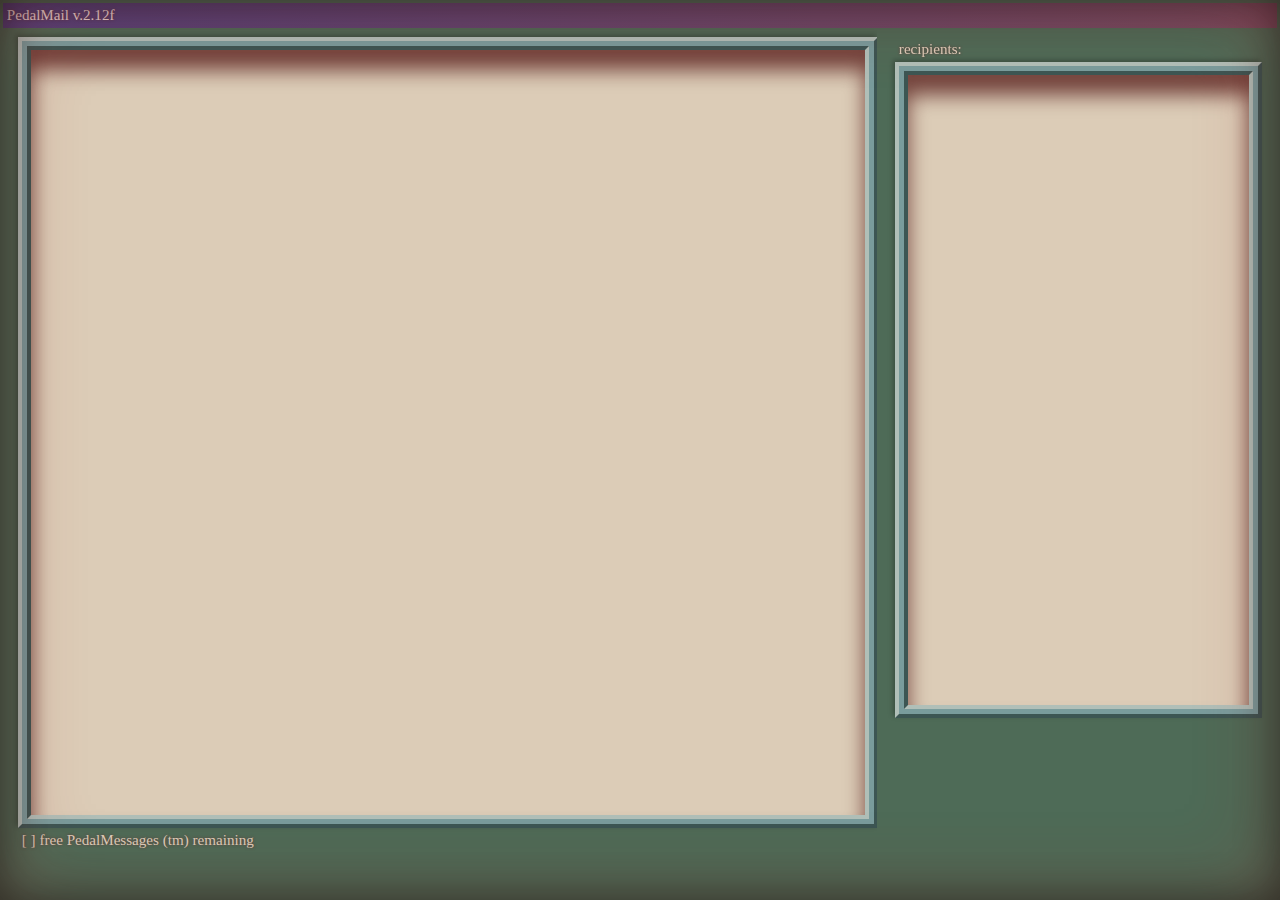
==== epilogue.html @ 1b325ee7 "Autobuild" ====
<!DOCTYPE html>
<html>

<head>
  <meta name="viewport" content="width=device-width, initial-scale=1">

  <title>Smile For Today</title>

  <!-- <link rel="icon" href="favicon.ico" type="image/x-icon" /> -->
  <!-- <link rel="shortcut icon" href="favicon.ico?r=31241" type="image/x-icon" /> -->

  <link rel="stylesheet" type="text/css" href="style/colors.css">
  <link rel="stylesheet" type="text/css" href="style.css">
  <link rel="stylesheet" type="text/css" href="style/windowBorders.css">
  <link rel="stylesheet" type="text/css" href="style/overlay.css">
  <link rel="stylesheet" type="text/css" href="style/thankYouOverlay.css">

  <!-- helpers -->
  <script src="js/helpers.js"></script>
  <script src="js/overlay.js"></script>
  <script src="js/thankYouOverlay.js"></script>
  <script src="js/periodicLetterBobbing.js"></script>

  <!-- data -->
  <script src="js/data/emailData.js"></script>
  <script src="js/data/senderData.js"></script>
  <script src="js/data/attachmentData.js"></script>

  <script src="js/emailTemplate.js"></script>
  <script src="js/generateEmails.js"></script>

  <script src="js/mainLoop.js"></script>
</head>

<body>

  <div class = "screenTextureSizing edgeShadowHighlight"></div>
  <div class = "screenTextureSizing edgeShadow"></div>
  <div class = "screenTextureSizing edgeShadowSharp"></div>

  <!-- Static borders -->
  <div class = "mainContentMargins">
    <div class = "screenBorder-Outset" style="height:calc(100% - 1em - 0.2cm)">
      <div class = "screenBorder-Plateau">
        <div class = "screenBorder-Inset contentShadow">
        </div>
      </div>
    </div>
    <div class = "floatingWindowText">
      <p>
        [ <span id=messagesRemaining></span> ] free PedalMessages (tm) remaining
      </p>
    </div>
  </div>
  <div class = "screenBackground"></div>

  <div class = "sideContentMargins">
    <div class = "floatingWindowText">
      <p>
        recipients:
      </p>
    </div>
    <div class = "screenBorder-Outset" style="height:calc(100% - 1em - 0.2cm)">
      <div class = "screenBorder-Plateau">
        <div class = "screenBorder-Inset">
          <div class = "sideContentParent contentShadow">
            <p id = recipientList>
            </p>
          </div>
        </div>
      </div>
    </div>
  </div>
  <!---->


  <div class="aboveBorders" style="width:calc(100% - 6px);padding:3px">
    <div class="windowLabel">
      <p>
        PedalMail v.2.12f
      </p>
    </div>
  </div>

  <div class=loadingScreen id=loadingScreen>
    <div class=loadingScreenContent>
      <div class=loadingBarParent>
        <div class=screenBorder-Outset>
          <div class=screenBorder-Plateau style="background:var(--content-background)">
            <div class=loadingBarFill>
            </div>
          </div>
        </div>
      </div>
      <p class="loadingBarLabel floatingWindowText">
        Loading PedalMail...
      </p>
    </div>
    <div class=fadeIn></div>
  </div>

  <div class = "mainContentParent" id = emailParent>
    <!-- emails are generated here -->
    <div class = "emailCloser" id = emailCloser>
      <p>
        <span id=newMessage></span>
      </p>
    </div>
  </div>

</body>

</html>
---- style/colors.css ----
div, body, html {
  --loading-bar: #0000ff;
  --ridge-light: hsl(150, 11%, 72%);
  --ridge-flat: #799c9c;
  --ridge-dark: #3c5653;
  --windows-background: #4e6b57;
  --content-background: #dcccb7;
  --html-background: black;
  --window-label: linear-gradient(90deg, #55427bff 0%, #794d5f 100%);
  --screen-texture-shadow: #992222ff;
  --window-label-text: #efd7d7;
  --email-header: #749c94;
  --floating-window-text: #dcccb8;
  --floating-window-textbox: white;
  --floating-window-textbox: var(--windows-background);
  --button: white;
}
---- style.css ----
@import "fonts/w95/stylesheet.css";
@import "fonts/MicrosoftSansSerif/stylesheet.css";
@import "fonts/mini-wakuwaku/stylesheet.css";


html {
  height: 100%;
}

body{
  background: var(--html-background);
  margin: 0px;
  overflow-x: hidden;
}

div {
  margin: 0px;
  padding: 0px;
  --shad-right: 0.075cm;
  --shad-down: 0.125cm;
  --shad-color: #11111140;
}

p {
  -webkit-font-smoothing : none;
  font-family: "MicrosoftSansSerif";
  font-size: 0.4cm;
  text-shadow: 0px 0px 0.2em #633a3a;
  color: black;
  margin: 0px;
  padding: 0px;
}
a {
  text-decoration: underline;
}
a:hover{
  opacity:30%;
}

.inlineimg {
  height:1em;
}

.maskOff {
  -webkit-font-smoothing : antialiased;
  font-family: 'mini-wakuwakuregular';
  text-shadow: none;
  color: #999999;
}
.maskOff a, .maskOff input[type=submit] {
  color: white;
  text-decoration: none;
  font-size: 1.2em;
}
.maskOff input[type=submit] {
  background: none;
  outline: none;
  padding: 0px;
  margin: 0px;
  height: 1.2em;
  border: none;
}
.maskOff input[type=submit]:hover {
  opacity:30%;
}

/* ======================================Email Container======================================= */


@keyframes flashIn {
  from { background: #eea95eaa; }
  to { background: #fe00ff00; }
}
.emailContainer {
  padding: 0.4cm 0cm;
  width: 100%;
  border: 1px white solid;
  border-color: transparent;
  border-bottom-color: black;

  animation-name: flashIn;
  animation-iteration-count: 1;
  animation-timing-function: cubic-bezier(0.43, -0.46, 0.55, 0.71);
  animation-duration: 0.8s;
}

/* ======================================Email Header======================================= */

.emailHeader {
  margin: 0.1cm 0.2cm;
  /* margin-right: 10%; */
}
.emailHeader:after {
  content: "";
  display: table;
  clear: both;
}

.emailHeaderText, .emailHeaderImage {
  --header-text-padding: 0.2cm;
  --header-text-lines: 2;
  --header-image-margin-left: 10px;
  --header-image-size: calc(1em * var(--header-text-lines) + var(--header-text-padding) * 2);
  --header-text-width: calc(100% - var(--header-image-size) - var(--header-image-margin-left) - var(--header-text-padding) * 2 - 1px);
}

.emailHeaderText {
  background: var(--email-header);
  padding: var(--header-text-padding);
  float: left;
  height: calc(1em * var(--header-text-lines) + 2px);
  width: var(--header-text-width);
  overflow-x: hidden;
}
.headerTextName {
  -webkit-font-smoothing : auto;
  /* text-shadow: 1px 0px 0px black; */
}

.emailAddress {
  font-family: monospace;
  opacity: 0.5;
}

.emailHeaderImage {
  float: right;
  height: var(--header-image-size);
  margin-left: var(--header-image-margin-left);
}
.emailHeaderImage img {
  height: 100%;
}

/* ======================================Email Body======================================= */


.emailBody {
  padding: 0.2cm 0cm;
}
.emailBody p {
  /* border-left: 1px solid black; */
  /* background: #eeeeee; */
  padding: 0cm 0.3cm;
}

/* ======================================Email Closer======================================= */

.emailCloser {
  width: calc(100%-0.6cm);
  padding: 1cm 0.3cm;
}
.emailCloser p {
  text-align: center;
}

.noNewMail {
  opacity: 0.5;
}

/* ======================================Attachments Section======================================= */


.attachments {
  padding: 0.1cm;

  display: flex;
  flex-wrap: wrap;
}

.imgAttachment {
  position: relative;
  float: left;
  height: 2cm;
  padding: 0.25cm;
}
.imgAttachment img {
  height: 100%;
}

.paperClip {
  position: absolute;
  /* top: 70%;
  left: 80%; */
  right: -10px;
  bottom: 0px;
  height: 30%;
  width: 30%;
  display: flex;
}


/* ==================================Drop Shadows============================= */

.imgAttachment img, .emailHeaderText, .emailHeaderImage img {
  -webkit-filter: drop-shadow(var(--shad-right) var(--shad-down) 0px var(--shad-color));
  filter: drop-shadow(var(--shad-right) var(--shad-down) 0px var(--shad-color));
}


/* ==================================Clickable elements============================= */

.imgAttachment:hover img, .emailHeaderImage:hover img {
  opacity: 0.3;
  /* transform: translate(var(--shad-right), var(--shad-down)); */
  -webkit-filter: none;
  filter: none;
  -webkit-filter: grayscale(75%);
  filter: none grayscale(75%);
}

.button {
  background: var(--button);
  -webkit-font-smoothing : none;
  font-family: "MicrosoftSansSerif";
  font-size: 0.4cm;
  text-shadow: 0px 0px 0.2em #633a3a;
  color: black;
  margin: 0px;
  padding: 0px;
}
.button:hover, .button:active {
  border-left-color: var(--ridge-dark);
  border-top-color: var(--ridge-dark);
  border-right-color: var(--ridge-light);
  border-bottom-color: var(--ridge-light);
}

/* ==================================Screen overlay============================= */

.screenTextureSizing {
    z-index: 50;
  position: fixed;
  left: 0px;
  right: 0px;
  top: 0px;
  bottom: 0px;
  pointer-events:none;
  --minU: min(1vw + 1vh);
}

.edgeShadow {
  box-shadow: inset 0 0vh calc(var(--minU) * 4) var(--screen-texture-shadow);
  opacity: 30%;
}

.edgeShadowSharp {
  box-shadow: inset 0 0vh calc(var(--minU) * 2) black;
  opacity: 50%;
}

/* =================================Mobile styling============================= */

.mobileHide {
}

@media all and (max-width: 100vh) {
  .mobileHide {display: none;}
}


/* =================================Loading Screen============================= */

@keyframes fallOff {
  0% {
    transform: translate(0%, 0%) rotate(0deg);
  }
  86% {
    transform: translate(0%, 0%) rotate(0deg);
  }
  100% {
    transform: translate(0%, 120%) rotate(30deg);
  }
}
.loadingScreen {
    z-index: 10;
  position:fixed;top:0cm;left:0cm;bottom:0cm;right:0cm;
  background-color: var(--windows-background);

  transform: translate(0%, 120%) skew(60deg, 20deg);

  box-shadow: 1cm 1cm 1cm #00000055;
  animation-name:fallOff;
  animation-iteration-count: 1;
  animation-timing-function: cubic-bezier(.64,-0.35,.99,.35);
  animation-duration: 7s;
}
.loadingScreenContent {
  position:fixed;
  width: 50%;
  left: 25%;
  --h: calc(2em);
  height: var(--h);
  top: calc(50% - 0.5 * var(--h));
}
@media all and (max-width: 100vh) {
  .loadingScreenContent {
    width: 80%;
    left: 10%;
  }
}
.loadingBarParent {
  width:100%;
  height:calc(1em + 18px);
}

@keyframes loadBarAcross {
  0% {width: 0%;}
  20% {width: 10%;}
  100% {width: 100%;}
}
.loadingBarFill {
  position:absolute;
  left:0px;top:0px;
  width:100%;
  height:1em;
  background-color:var(--loading-bar);
  animation-name:loadBarAcross;
  animation-iteration-count: 1;
  animation-timing-function: cubic-bezier(.02,.56,.96,.5);
  animation-duration: 6s;
}
.loadingBarLabel {
  text-align: center;
}

@keyframes disappear {
  0% {opacity: 1;}
  20% {opacity: 1;}
  100% {opacity: 0;}
}
.fadeIn {
    z-index: 100;
  position:fixed;top:0cm;left:0cm;bottom:0cm;right:0cm;
  background: black;
  opacity: 0;
  animation-name: disappear;
  animation-iteration-count: 1;
  animation-timing-function: linear;
  animation-duration: 1.25s;
}








.windowBGColor {
  background-color: var(--windows-background);
}

.floatingWindowText {
  pointer-events: all;
  padding: 0.1cm 0.1cm;
  white-space: nowrap;
  overflow: hidden;
  background-color: var(--floating-window-textbox);
}
.floatingWindowText, .floatingWindowText p {
  color: var(--floating-window-text)
}

.windowLabel {
  pointer-events: all;
  padding: 0.1cm 0.1cm;
  width: calc(100% - 0.2cm);
  white-space: nowrap;
  overflow: hidden;
  background: var(--window-label);
}
.windowLabel p {
  color: var(--window-label-text);
}
.windowLabel:hover {
  opacity: 0.3;
}

.contentShadow {
  box-shadow: inset 0px 20px 20px #400000aa
}

.screenBackground {
    z-index: -10;
  position:fixed;top:0cm;left:0cm;bottom:0cm;right:0cm;
  background-color: var(--content-background);
}

.aboveBorders {
    z-index: 8;
  padding:0.25cm;
  position: fixed;
}
---- style/windowBorders.css ----
.mainContentMargins, .sideContentMargins, .mainContentParent, .sideContentParent {
  --screenBorder-Offset: 0.5cm;
  --content-padding: calc(0.2cm + 5px);

  --inset-bottom: 1cm;
  --inset-right: 30vw;
  --inset-top: 0.5cm;
  --inset-left: 0cm;
}
@media all and (max-width: 100vh) {
  .mainContentMargins, .sideContentMargins, .mainContentParent, .sideContentParent {
    --inset-bottom: 1cm;
    --inset-right: 0cm;
    --inset-top: 0.5cm;
    --inset-left: 0cm;
  }
}

.mainContentParent {
  --base-padding: calc(var(--screenBorder-Offset) + var(--content-padding));
  padding:
  calc(var(--base-padding) + var(--inset-top))
  calc(var(--base-padding) + var(--inset-right))
  calc(var(--base-padding) + var(--inset-bottom))
  calc(var(--base-padding) + var(--inset-left));
  height: 100%;
}

.sideContentParent {
  padding: var(--content-padding);
  overflow: scroll;
  position: relative;
  pointer-events: all;
  height: calc(100% - 2*var(--content-padding));
}

/* The grey area outside the boundaries of the screen */
.mainContentMargins {
    z-index: 2;
  pointer-events: none;
  position: fixed;
    top:0cm;
    left:0cm;
    bottom:0cm;
    right:var(--inset-right);
  border: 0cm var(--windows-background) solid;
  background-color: transparent;
  border-width:
  calc(var(--screenBorder-Offset) + var(--inset-top))
  var(--screenBorder-Offset)/* calc(var(--screenBorder-Offset) + var(--inset-right)) */
  calc(var(--screenBorder-Offset) + var(--inset-bottom))
  calc(var(--screenBorder-Offset) + var(--inset-left));
}

.sideContentMargins {
    z-index: 2;
  pointer-events: none;
  --sideContent-bottom-margin: 15vh;
  position: fixed;
    top:0cm;
    left:calc(100% - var(--screenBorder-Offset) - var(--inset-right));
    bottom:0cm;
    right:0cm;
  border: 0cm var(--windows-background) solid;
  background-color: transparent;
  border-width:
  calc(var(--screenBorder-Offset) + var(--inset-top))
  var(--screenBorder-Offset)/* calc(var(--screenBorder-Offset) + var(--inset-right)) */
  calc(var(--screenBorder-Offset) + var(--inset-bottom) + var(--sideContent-bottom-margin))
  calc(var(--screenBorder-Offset) + var(--inset-left))
}
@media all and (max-width: 100vh) {
  .sideContentMargins {display: none;}
}

/* ===================GENERIC NESTABLE BORDERS FOR RIDGE EFFECT==================== */

.screenBorder-Outset, .screenBorder-Plateau, .screenBorder-Inset {
    z-index: 3;
  position: relative;
  background-color: transparent;
}

.outsetBorders, .screenBorder-Outset {
  --outset-width: 4px;
  border-width: var(--outset-width);
  border-style: solid;
  border-left-color: var(--ridge-light);border-top-color: var(--ridge-light);
  border-right-color: var(--ridge-dark);border-bottom-color: var(--ridge-dark);
  box-shadow: -2px -2px 5px #00000044;
}
/* The outermost border in the raised ridge outline */
    .screenBorder-Outset {
      --width-height: calc(100% - var(--outset-width) * 2);
      width: var(--width-height);
      height: var(--width-height);
    }

.plateautBorders, .screenBorder-Plateau {
  --plateau-width: 5px;
  border-width: var(--plateau-width);
  border-style: solid;
  border-color: var(--ridge-flat);
}
/* The middle border in the raised ridge outline */
    .screenBorder-Plateau {
      --width-height: calc(100% - var(--plateau-width) * 2);
      width: var(--width-height);
      height: var(--width-height);
    }

.insetBorders, .screenBorder-Inset {
  --inset-width: 4px;
  border-width: var(--inset-width);
  border-style: solid;
  border-left-color: var(--ridge-dark);border-top-color: var(--ridge-dark);
  border-right-color: var(--ridge-light);border-bottom-color: var(--ridge-light);
}
/* The innermost border in the raised ridge outline */
    .screenBorder-Inset {
      --width-height: calc(100% - var(--inset-width) * 2);
      width: var(--width-height);
      height: var(--width-height);
    }
---- style/overlay.css ----
/* ======================================Link Popup======================================= */
.linkPopupParent {
    z-index: 10;
  pointer-events: none;
  position: fixed;top:0cm;left:0cm;bottom:0cm;right:0cm;
  overflow: hidden;
}
.floatingWindow {
  box-shadow: 0.3cm 0.5cm 0px #11113340;
}
.popupBackground {
  display: none;/* Altered at runtime */
  pointer-events: all;
  position: fixed;top:0cm;left:0cm;bottom:0cm;right:0cm;
  background-color: #00000040;
  box-shadow: inset 0 0 20px black;
}
/* ======================================Attachment window======================================= */
.windowMover {
  display: none;/* Altered at runtime */
  pointer-events: all;
  /* overl.js depends on these values */
  width: 90vw;max-width: 90vw;
  height: 70vh;max-height: 70vh;
  /* center in parent div */
  position: fixed;
  left: 42%;
  top: 35%;
  transform: translate(-50%, -50%);
}
.windowSizer {
  margin: 0%;
  width: 100%;
  height: 100%;
}
.imageContainer {
  height: calc(100% - 1em - 0.2cm);
  width: calc(100%);
}
.imagePopupImg {
  height: calc(100% - 2*var(--inset-width));
  width: calc(100% - 2*var(--inset-width));
}

/* ======================================Credits footer======================================= */

.ImageCredits {
    z-index: 12;
  display: none; /* Altered at runtime */
  pointer-events: all;
  position: fixed;
    left: 0px;
    bottom: 0px;
  width: 100%;
}
.ImageCreditsText {
  padding:1em;
  background-color: black;
}
.ImageCreditsText p {
  text-align: center;
  font-size:1.5em;
}

/* ======================================Music window======================================= */

.musicWindowBackground {
  background: var(--content-background);
}
.musicTransform {
  display: none;/* Altered at runtime */
  pointer-events: all;
  --unit: min(1vw, 1vh);
  --side: calc(var(--unit) * 50);
  --side2: max(var(--side), min(10em, 90vw));
  width: var(--side2);
  height: var(--side2);
  /* center in parent div */
  position: fixed;
  left: 50%;
  top: calc(100% - 2em);
  transform: translate(-50%, -50%);
}
.albumDataArea {
  position: fixed;
  top:calc(4*var(--outset-width) + 1em);
  bottom:calc(2*var(--outset-width));
  left:calc(2*var(--outset-width));
  right:calc(2*var(--outset-width));
}
.albumCover {
  position: absolute;
  top:0px;
  left:0px;
  width:calc(70% - 2 * var(--inset-width));
  height:calc(70% - 2 * var(--inset-width));
}
.albumDataRight {
  position: absolute;
  top:0px;
  right:0px;
  width:calc(30% - 2px);
  height:70%;
}
.albumDataBottom {
  position: absolute;
  bottom:0px;
  left:0px;
  right:0px;
  height:calc(30% - 4px);
}
.audioplayer {
  position: absolute;
  bottom:0px;
  left:0px;
  width:100%;
  height:10%;
  background: transparent;
}

/* ======================================Compose window======================================= */

.composeWindowBackground {
  background: var(--content-background);
}
.composeTransform {
  pointer-events: all;
  width:80%;
  height:80%;
  /* center in parent div */
  position: absolute;
  left: 50%;
  top: 50%;
  transform: translate(-50%, -50%);
}

input, textarea {
  -webkit-font-smoothing : none;
  font-family: "MicrosoftSansSerif";
  font-size: 0.4cm;
  text-shadow: 0px 0px 0.2em #633a3a;
  color: black;
  margin: 0px;
  padding: 4px;
}

.EmailComposeContent {
  position: absolute;
  left:0px;
  right:0px;
  bottom:0px;
  top:calc(1em + 8px);
}

.composeRecipients {
  position: absolute;
  top:0px;
  left:0px;
  width:100%;
  height:1em;
  padding:4px;
}

.EmailForm {
  position: absolute;
  left:0px;
  right:0px;
  bottom:0px;
  top:calc(1em + 8px);
  padding:4px;
}

.composeTransform textarea {
  width:calc(100% - 2 * var(--inset-width) - 8px);
  resize: none;
  height:calc(90% - 2 * var(--inset-width) - 8px);
  overflow: auto;
}

.submitParent {
  width:calc(100% - 2 * var(--inset-width) - 8px);
  height: 10%;
  resize: none;
}
---- style/thankYouOverlay.css ----
.thankYouOverlay {
  position: fixed;
  left:0px;top:0px;right:0px;bottom:0px;
  overflow-x: wrap;overflow-y: scroll;
  background: black;
  opacity: 0;
  z-index: 20;
}
.thankYouContent {
  padding: 5%;
}
.thankYouContent p {
  text-align: center;
  font-size: 0.6cm;
}
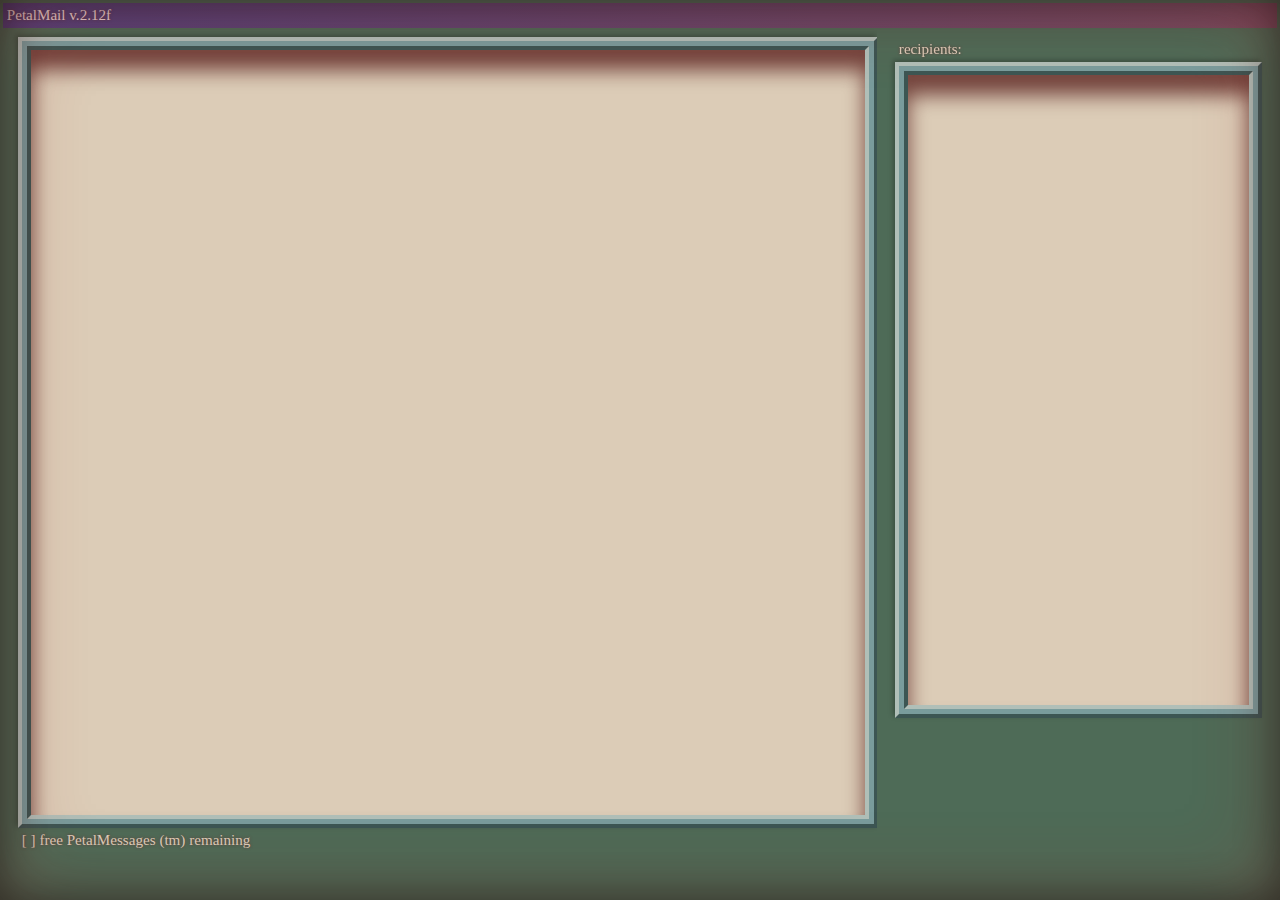
==== commit 60a391f6: "Autobuild" ====
--- a/epilogue.html
+++ b/epilogue.html
@@ -6,8 +6,8 @@
 
   <title>Smile For Today</title>
 
-  <!-- <link rel="icon" href="favicon.ico" type="image/x-icon" /> -->
-  <!-- <link rel="shortcut icon" href="favicon.ico?r=31241" type="image/x-icon" /> -->
+  <link rel="icon" href="favicon.ico" type="image/x-icon" />
+  <link rel="shortcut icon" href="favicon.ico?r=31241" type="image/x-icon" />
 
   <link rel="stylesheet" type="text/css" href="style/colors.css">
   <link rel="stylesheet" type="text/css" href="style.css">
@@ -48,7 +48,7 @@
     </div>
     <div class = "floatingWindowText">
       <p>
-        [ <span id=messagesRemaining></span> ] free PedalMessages (tm) remaining
+        [ <span id=messagesRemaining></span> ] free PetalMessages (tm) remaining
       </p>
     </div>
   </div>
@@ -77,7 +77,7 @@
   <div class="aboveBorders" style="width:calc(100% - 6px);padding:3px">
     <div class="windowLabel">
       <p>
-        PedalMail v.2.12f
+        PetalMail v.2.12f
       </p>
     </div>
   </div>
@@ -93,7 +93,7 @@
         </div>
       </div>
       <p class="loadingBarLabel floatingWindowText">
-        Loading PedalMail...
+        Loading PetalMail...
       </p>
     </div>
     <div class=fadeIn></div>
--- a/style.css
+++ b/style.css
@@ -1,7 +1,5 @@
-@import "fonts/w95/stylesheet.css";
 @import "fonts/MicrosoftSansSerif/stylesheet.css";
 @import "fonts/mini-wakuwaku/stylesheet.css";
-
 
 html {
   height: 100%;
--- a/style/overlay.css
+++ b/style/overlay.css
@@ -70,11 +70,9 @@
 .musicTransform {
   display: none;/* Altered at runtime */
   pointer-events: all;
-  --unit: min(1vw, 1vh);
-  --side: calc(var(--unit) * 50);
-  --side2: max(var(--side), min(10em, 90vw));
-  width: var(--side2);
-  height: var(--side2);
+  --side: min(90vw, 50vh);
+  width: var(--side);
+  height: var(--side);
   /* center in parent div */
   position: fixed;
   left: 50%;
